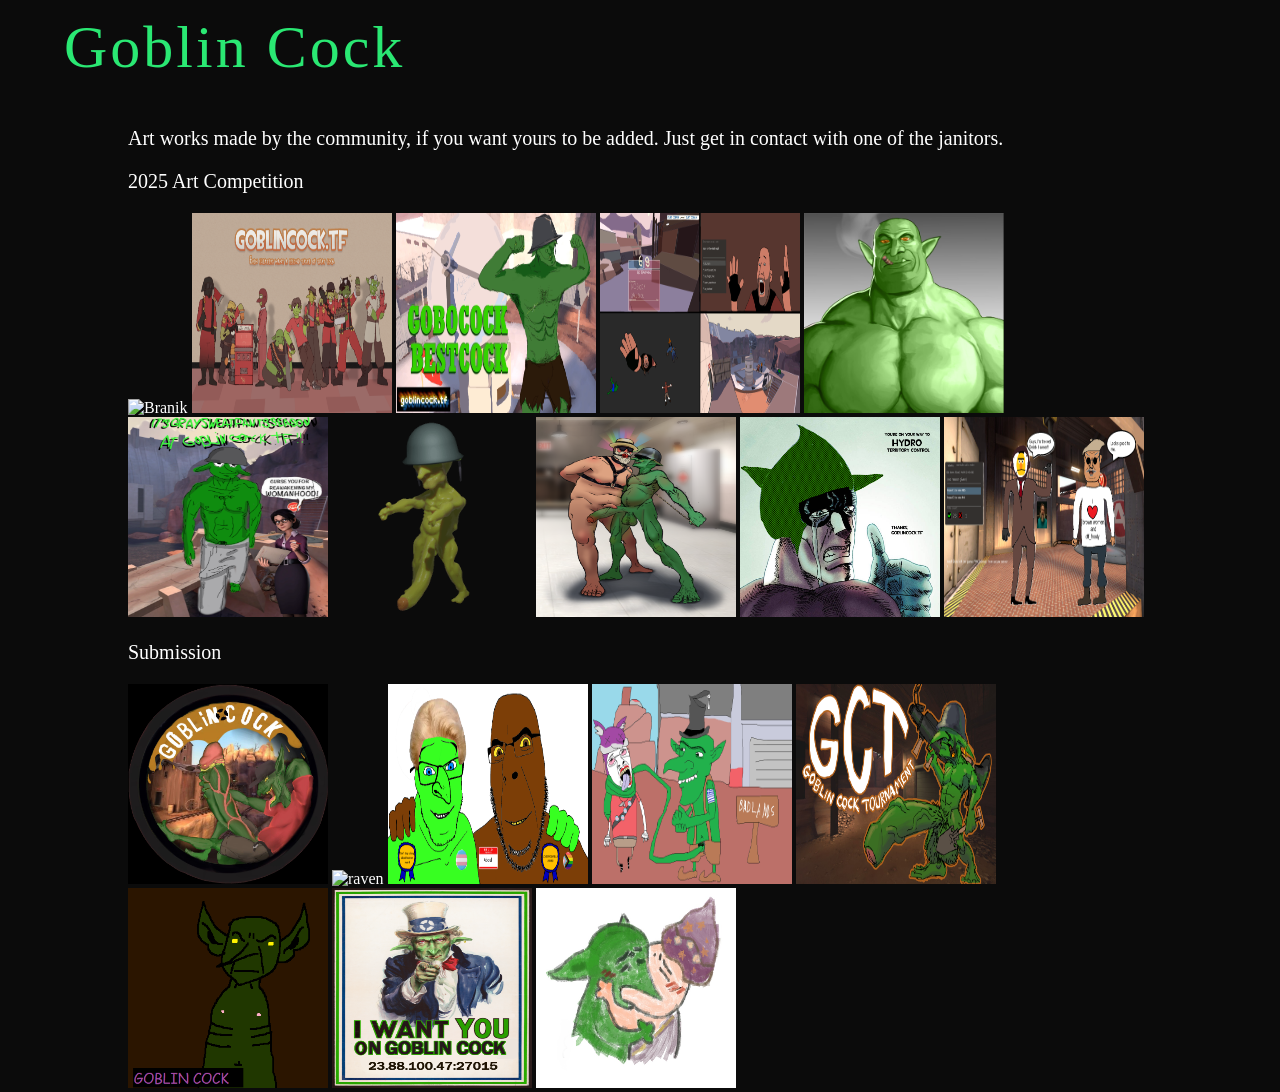
==== art.html @ ae16fb23 "Add files via upload" ====
<!DOCTYPE html>
    <html>
        <head>
            <meta charset="utf-8">
            <meta http-equiv="X-UA-Compatible" content="IE=edge">
            <title>Goblin Cock - Artworks</title>
            <meta name="Goblin Cock" content="Goblin Cock runs a collection of game servers. feeling mean and green? Get on">
            <meta name="keywords" content="TF2, goblin cock TF2, team fortress 2, tf goblincock,goblincock.tf, goblincock servers, goblin cock tf2 game servers, goblin cock tf2 servers">
            <meta name="goblincock.tf" content="Goblin Cock! Minimal moderation with a clear and simple ruleset.">
            <meta name="Goblin Cock! Minimal moderation with a clear and simple ruleset.">
            <meta name="description" content ="Goblin Cock! Minimal moderation with a clear and simple ruleset.">
            <meta name="viewport" content="width=device-width, initial-scale=1">
            <meta property="og:url" content="https://goblincock.tf" />
            <meta property="og:image" content="https://i.imgur.com/A4N5jtt.gif"/>
            <link rel="stylesheet" href="artwork.css">
            <link rel="icon" href="goblin.gif">
        </head>
        <body>
            <header>
            <a href="/index.html"> Goblin Cock</a>
            </header>

            <div class="container">

                <p>Art works made by the community, if you want yours to be added. Just get in contact with one of the janitors.</p>
                <p>2025 Art Competition</p>
                <img src="branik_Creation_of_John_Goblin.png" alt="Branik">
                <img src="CIA_banana_Meet_the_goblins.png" alt="CIA_banana">
                <img src="Daniel_balls_Hydro Sucks_Goblins_Rule.jpg" alt="Daniel_balls">
                <img src="Erblaci_KMS.jpg" alt="Erblaci">
                <img src="goresubmission_mge_goblin.png" alt="gore">
                <img src="haven_goblin_in grey_sweatpants.png" alt="haven">
                <img src="/kh_apex_rapist.gif" alt="kh">
                <img src="megakill_make_love_not_war.png" alt="megakill">
                <img src="PK_Thanks_goblincock.tf.png" alt="TK">
                <img src="pootisman_rodent_pornography.png" alt="pootisman">
                <p>Submission</p>
                <img src="luftha_new_goblin_cock_logo.jpg" alt="luftha">
                <img src="artwork/raven_rip_goblin.png" alt="raven">
                <img src="gobo.png" alt="jewish_blender_aka_sharty">
                <img src="koth_badlands.png" alt="nick">
                <img src="goblin_cock.jpg" alt="megakill13">
                <img src="image.png" alt="unknown">
                <img src="goblin_cock_poster.png" alt="megakill13">
                <img src="hop_on_goblin_cock_and_wizard_jizz.jpg" alt="fazamir">
            </div>

</body>
    </html>
---- artwork.css ----
@font-face {
    font-family: Pixelout;
    src: url(/directory/fonts/Pixelout.ttf);
}
@font-face {
    font-family: CyberPunk;
    src: url(/directory/fonts/CyberpunkWaifus.ttf);
}
@font-face {
    font-family: VT323;
    src: url(/directory/fonts/VT323-Regular.ttf);
}

body{
    background-color: rgba(0, 0, 0, 0.955);
    margin: 0%;
    padding: 0%;
    background-image: url(/directory/content/animated/BGstarani.gif);
}

header{
    font-family: "Pixelout";
    color: rgb(42, 232, 115);
    font-size: 60px;
    letter-spacing: 3px;
    margin: 0%;
    padding: 0%;
    margin-left: 5%;
    padding-bottom: 2%;
    margin-top: 1%;
}

img{
    height: 200px;
    width: 200px;
    
}

p{
    font-size: 20px;
}

a{
    color: rgb(42, 232, 115);
    text-decoration-line: none;
    margin: 0%;
    padding: 0%;
}

.container{
    width: 80%;
    left: 10%;
    position: relative;
    font-family: CyberPunk;
    color: white;
}
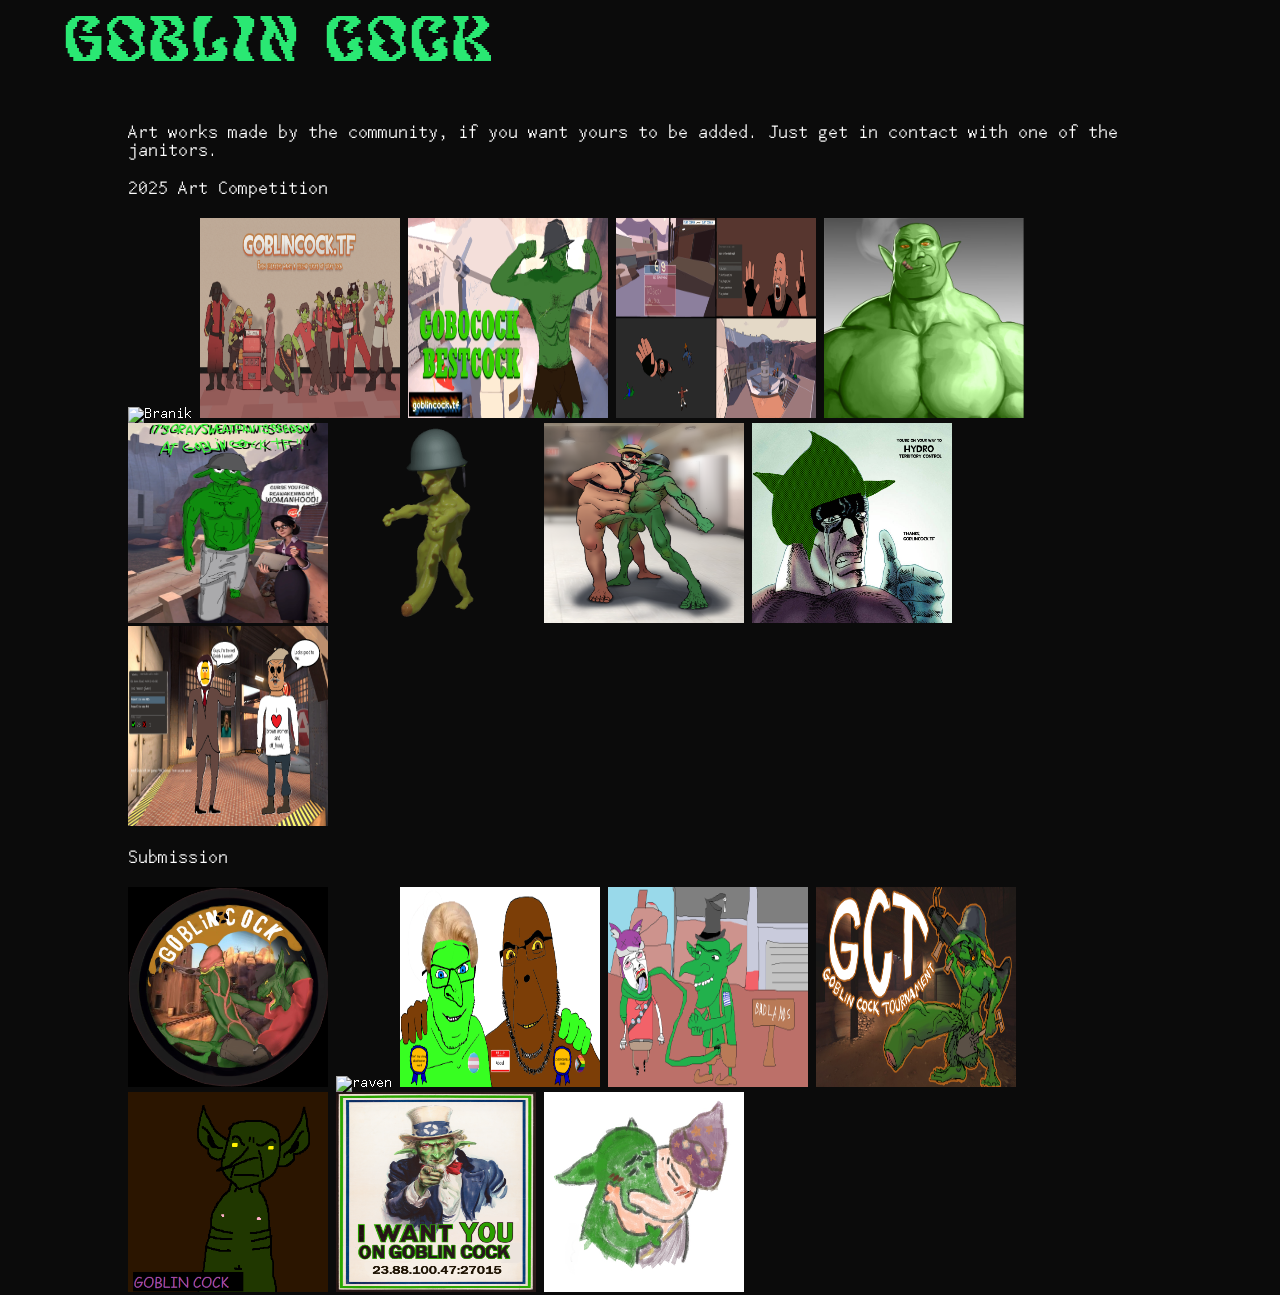
==== commit 9410c176: "Update art.html user requested removal" ====
--- a/art.html
+++ b/art.html
@@ -42,8 +42,8 @@
                 <img src="goblin_cock.jpg" alt="megakill13">
                 <img src="image.png" alt="unknown">
                 <img src="goblin_cock_poster.png" alt="megakill13">
-                <img src="hop_on_goblin_cock_and_wizard_jizz.jpg" alt="fazamir">
+                <img src="hop_on_goblin_cock_and_wizard_jizz.jpg" alt="user_requested_removal">
             </div>
 
 </body>
-    </html>+    </html>
--- a/artwork.css
+++ b/artwork.css
@@ -1,21 +1,21 @@
 @font-face {
     font-family: Pixelout;
-    src: url(/directory/fonts/Pixelout.ttf);
+    src: url(Pixelout.ttf);
 }
 @font-face {
     font-family: CyberPunk;
-    src: url(/directory/fonts/CyberpunkWaifus.ttf);
+    src: url(CyberpunkWaifus.ttf);
 }
 @font-face {
     font-family: VT323;
-    src: url(/directory/fonts/VT323-Regular.ttf);
+    src: url(VT323-Regular.ttf);
 }
 
 body{
     background-color: rgba(0, 0, 0, 0.955);
     margin: 0%;
     padding: 0%;
-    background-image: url(/directory/content/animated/BGstarani.gif);
+    background-image: url(BGstarani.gif);
 }
 
 header{
@@ -53,4 +53,4 @@
     position: relative;
     font-family: CyberPunk;
     color: white;
-}+}
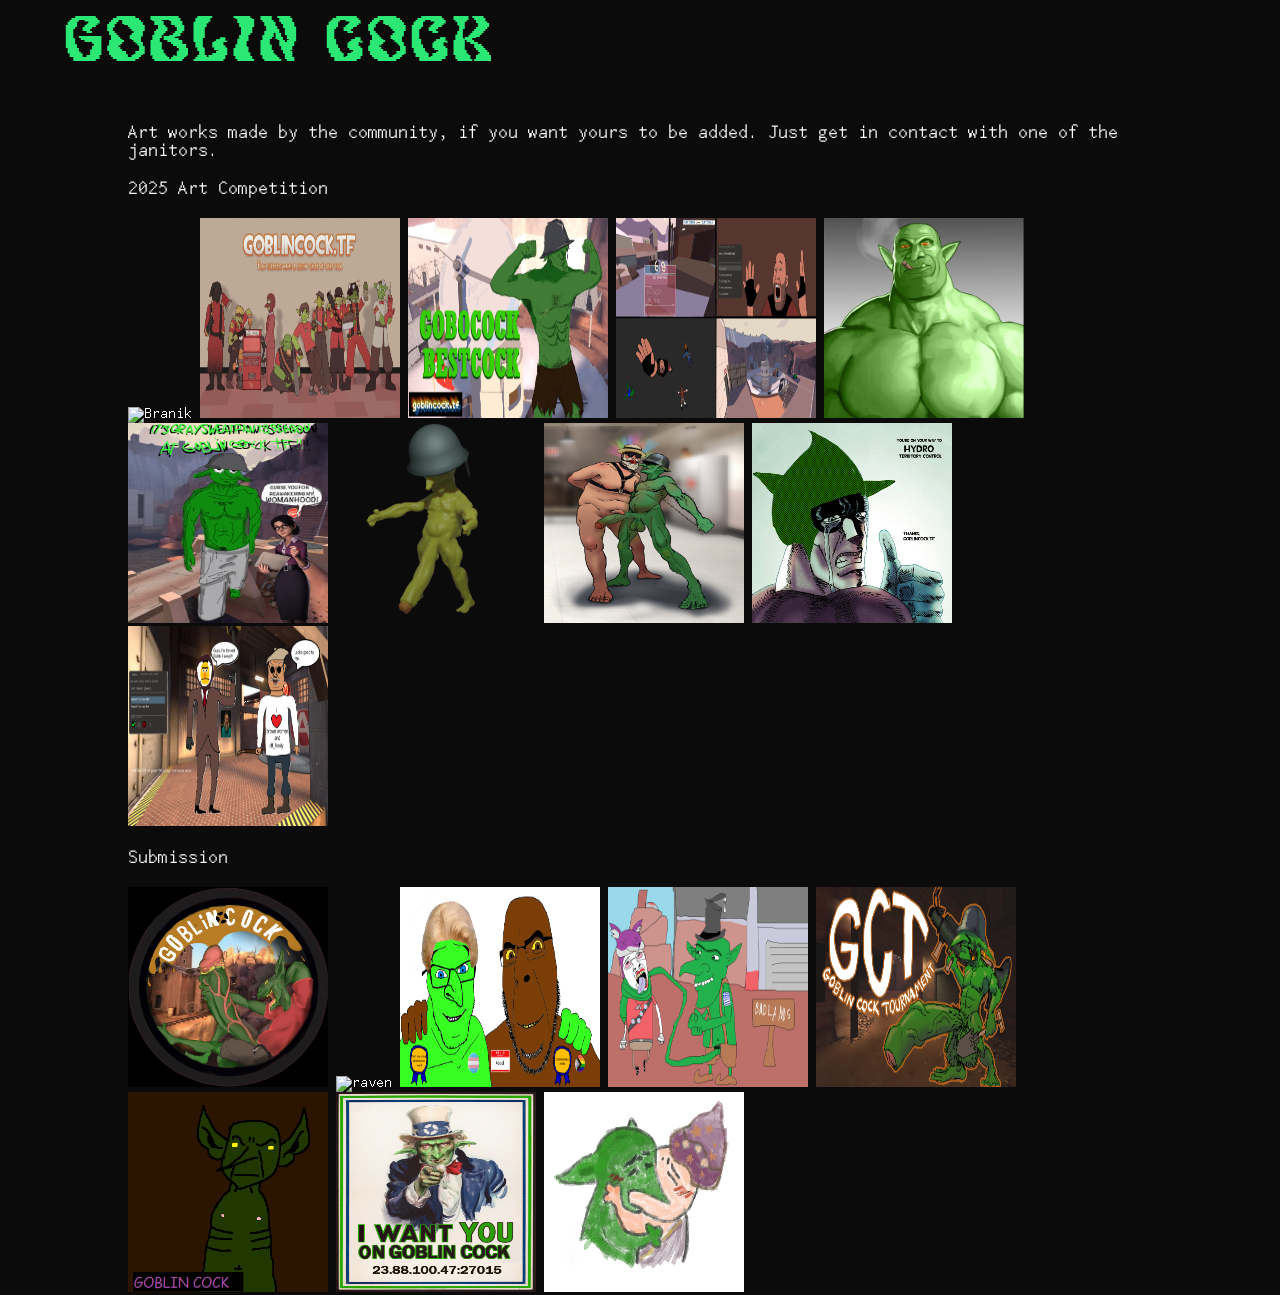
==== commit 77cb9c77: "Update art.html" ====
--- a/art.html
+++ b/art.html
@@ -42,7 +42,7 @@
                 <img src="goblin_cock.jpg" alt="megakill13">
                 <img src="image.png" alt="unknown">
                 <img src="goblin_cock_poster.png" alt="megakill13">
-                <img src="hop_on_goblin_cock_and_wizard_jizz.jpg" alt="user_requested_removal">
+                <img src="hop_on_goblin_cock_and_wizard_jizz.jpg" alt="anon">
             </div>
 
 </body>
